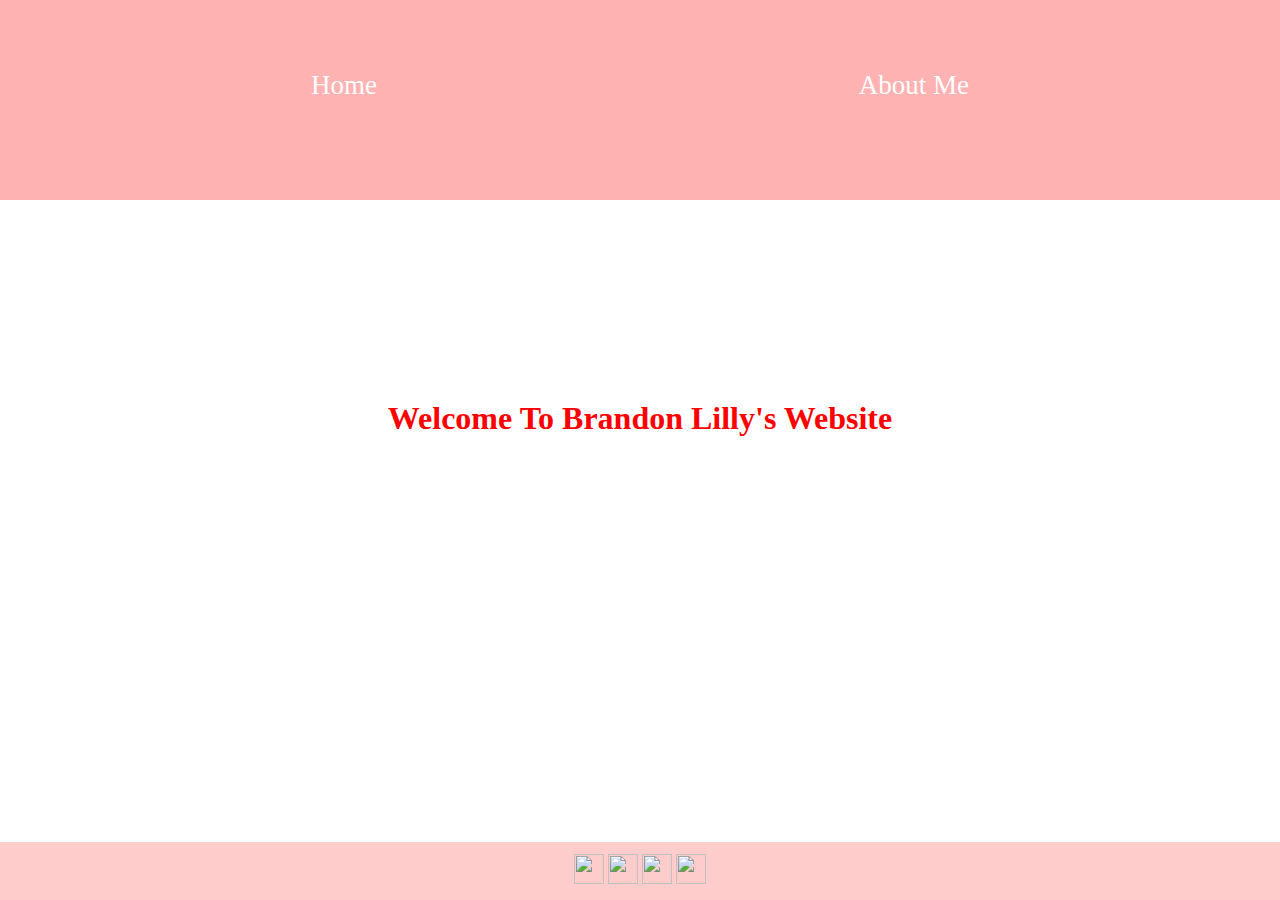
==== index.html @ 8580563e "My first commit" ====
<!DOCTYPE html>
<html lang='en'>
<head>
    <meta charset='UTF-8'/>
    <title>Brandon's Website</title>
    <link rel='stylesheet' href='styles.css'/>
</head>

<body>

<div class='menu-container'>
        <a class='menu' href='personalsite.html'>Home</a>
        <a class='menu' href='aboutme.html' div class='About Me'>About Me</a>
</div>

<h1 style="width: auto; height: 15px; color: red; padding: 200px; text-align: center;">Welcome To Brandon Lilly's Website</h1>

<footer class='footer'>
    <a href='https://github.com/lillybrandon'><img src='images/github-favicon.png' style="width:30px; height: 30px;"></a>
    <a href='https://www.linkedin.com/in/brandon-lilly-5a25aa230/'><img src='images/linkedin-favicon.png' style="width: 30px; height: 30px;"></a>
    <a href='https://www.instagram.com/lifeofacasanova/'><img src='images/instagram-favicon.png' style="width:30px; height: 30px;"></a>
    <a href='https://www.facebook.com/brandon.lilly.794/'><img src='images/facebook-favicon.png' style="width:30px; height: 30px;"></a>
</footer>
</body>
---- styles.css ----
* {
    margin: 0;
    padding: 0;
    box-sizing: border-box;
  }


  .menu-container {
        color: #fff;
        background-color: #ffb2b2;   /* Blue */
        padding: 70px;
        width: auto;
        height: 200px;
        display: flex;
        justify-content: space-around;
  }

.menu:link {
    text-decoration: none;
    color: white;
    height: 12px;
    width: auto;
    font-size: 27px;
}

.menu:link:visited {
    background-color: purple;
}

.footer {
    clear: both;
    border: 1px #aaaaaa;
    background-color: #ffcccc;
    padding: 12px;
    text-align: center;
    position: fixed;
    bottom: 0px;
    width: 100%;
}
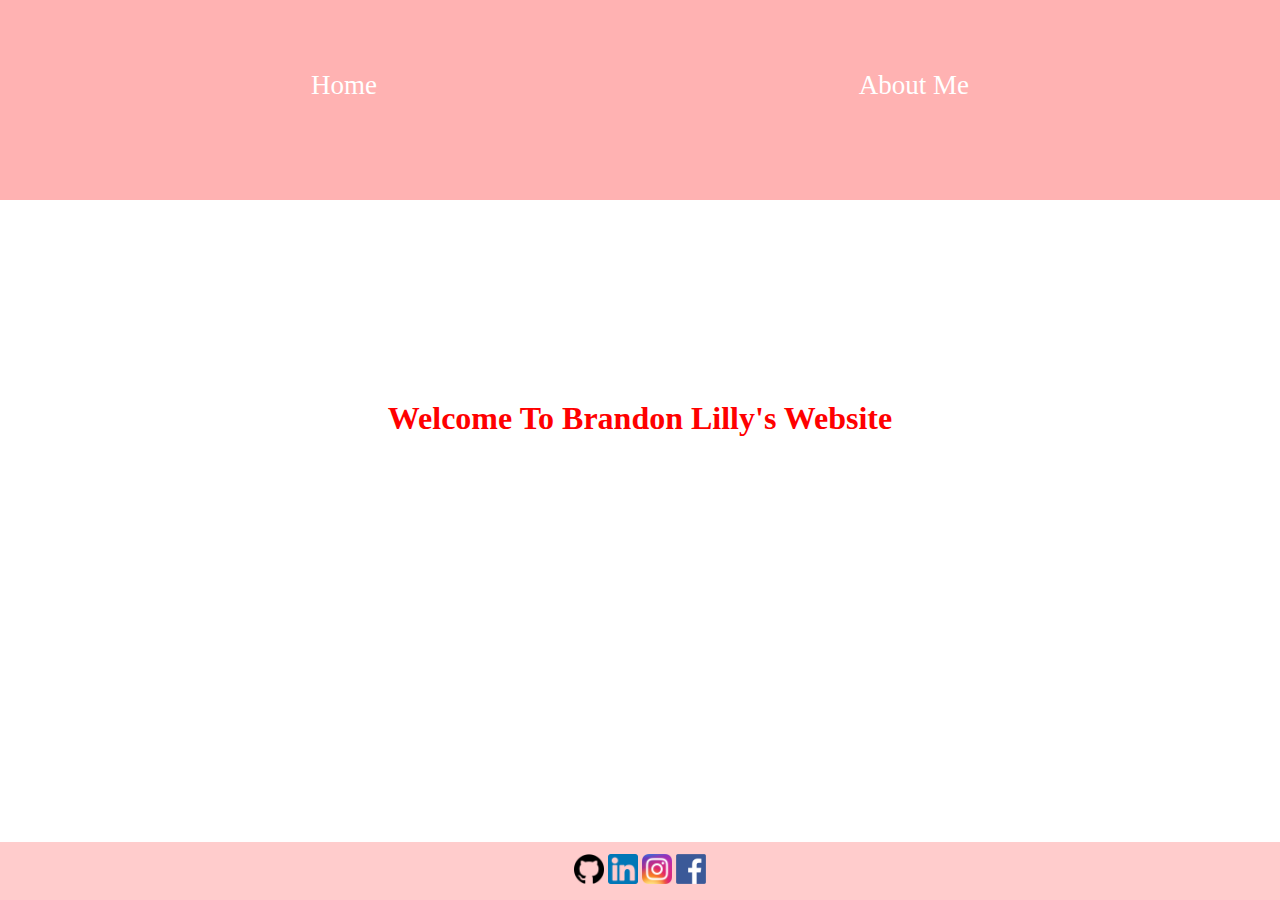
==== commit 9651a19b: "Deleted images folder" ====
--- a/index.html
+++ b/index.html
@@ -16,9 +16,9 @@
 <h1 style="width: auto; height: 15px; color: red; padding: 200px; text-align: center;">Welcome To Brandon Lilly's Website</h1>
 
 <footer class='footer'>
-    <a href='https://github.com/lillybrandon'><img src='images/github-favicon.png' style="width:30px; height: 30px;"></a>
-    <a href='https://www.linkedin.com/in/brandon-lilly-5a25aa230/'><img src='images/linkedin-favicon.png' style="width: 30px; height: 30px;"></a>
-    <a href='https://www.instagram.com/lifeofacasanova/'><img src='images/instagram-favicon.png' style="width:30px; height: 30px;"></a>
-    <a href='https://www.facebook.com/brandon.lilly.794/'><img src='images/facebook-favicon.png' style="width:30px; height: 30px;"></a>
+    <a href='https://github.com/lillybrandon'><img src='github-favicon.png' style="width:30px; height: 30px;"></a>
+    <a href='https://www.linkedin.com/in/brandon-lilly-5a25aa230/'><img src='linkedin-favicon.png' style="width: 30px; height: 30px;"></a>
+    <a href='https://www.instagram.com/lifeofacasanova/'><img src='instagram-favicon.png' style="width:30px; height: 30px;"></a>
+    <a href='https://www.facebook.com/brandon.lilly.794/'><img src='facebook-favicon.png' style="width:30px; height: 30px;"></a>
 </footer>
 </body>
--- a/styles.css
+++ b/styles.css
@@ -27,6 +27,18 @@
     background-color: purple;
 }
 
+p {
+    text-align: center;
+    padding: 12px;
+    margin-top: auto;
+}
+
+li {
+    text-align: center;
+    padding: 12px;
+    margin-top: auto;
+}
+
 .footer {
     clear: both;
     border: 1px #aaaaaa;
